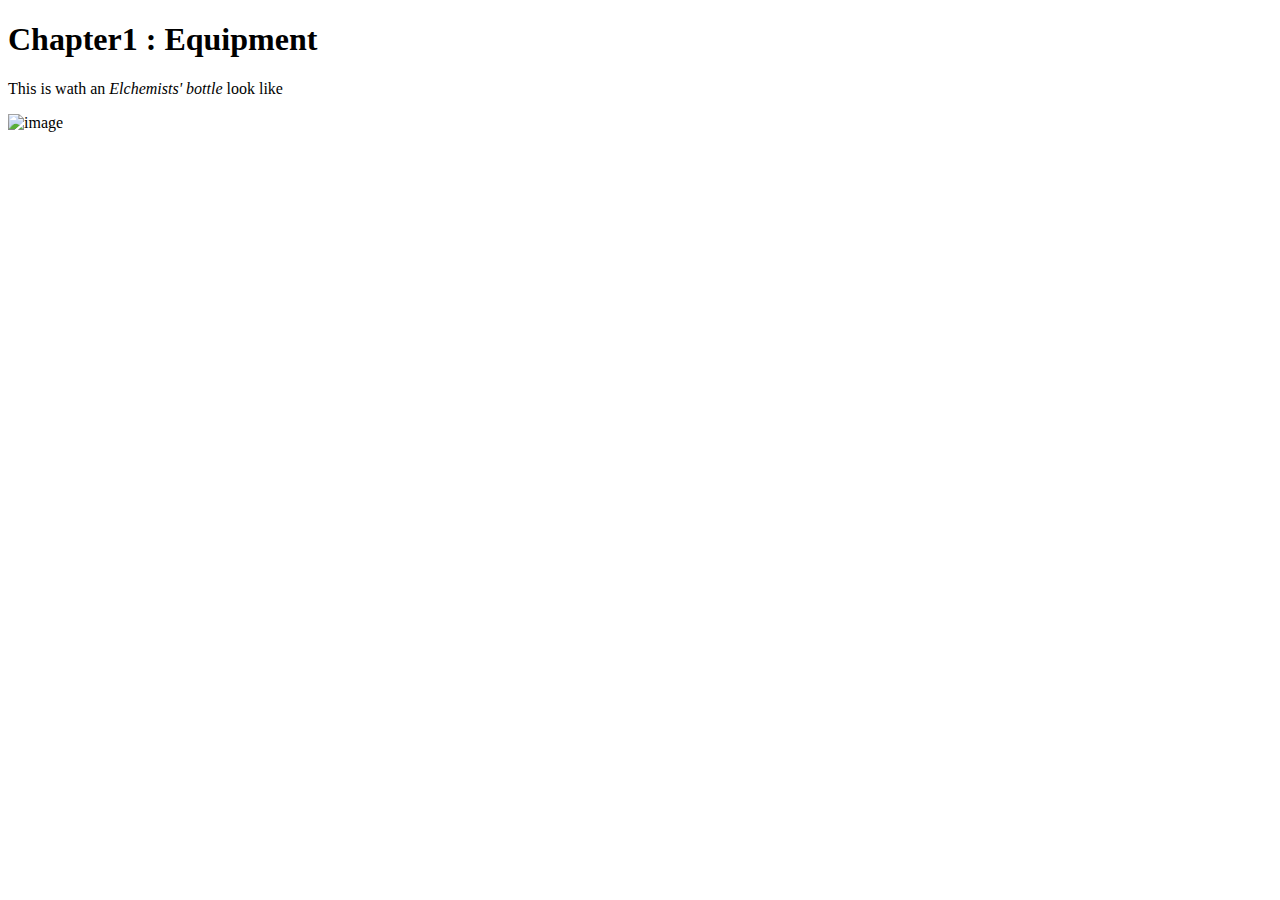
==== js/dom/Exercice1/index.html @ d9662498 "debut dom" ====
<!DOCTYPE html>
<html lang="en">
<head>
    <meta charset="UTF-8">
    <meta http-equiv="X-UA-Compatible" content="IE=edge">
    <meta name="viewport" content="width=device-width, initial-scale=1.0">
    <title>Alchemy for beginners</title>
</head>

<body>
    <h1>Chapter1 : Equipment</h1>
    <p>This is wath an <em>Elchemists' bottle</em> look like</p>
    <img src="" alt="image">
    <script src="script.js"></script>
</body>
</html>
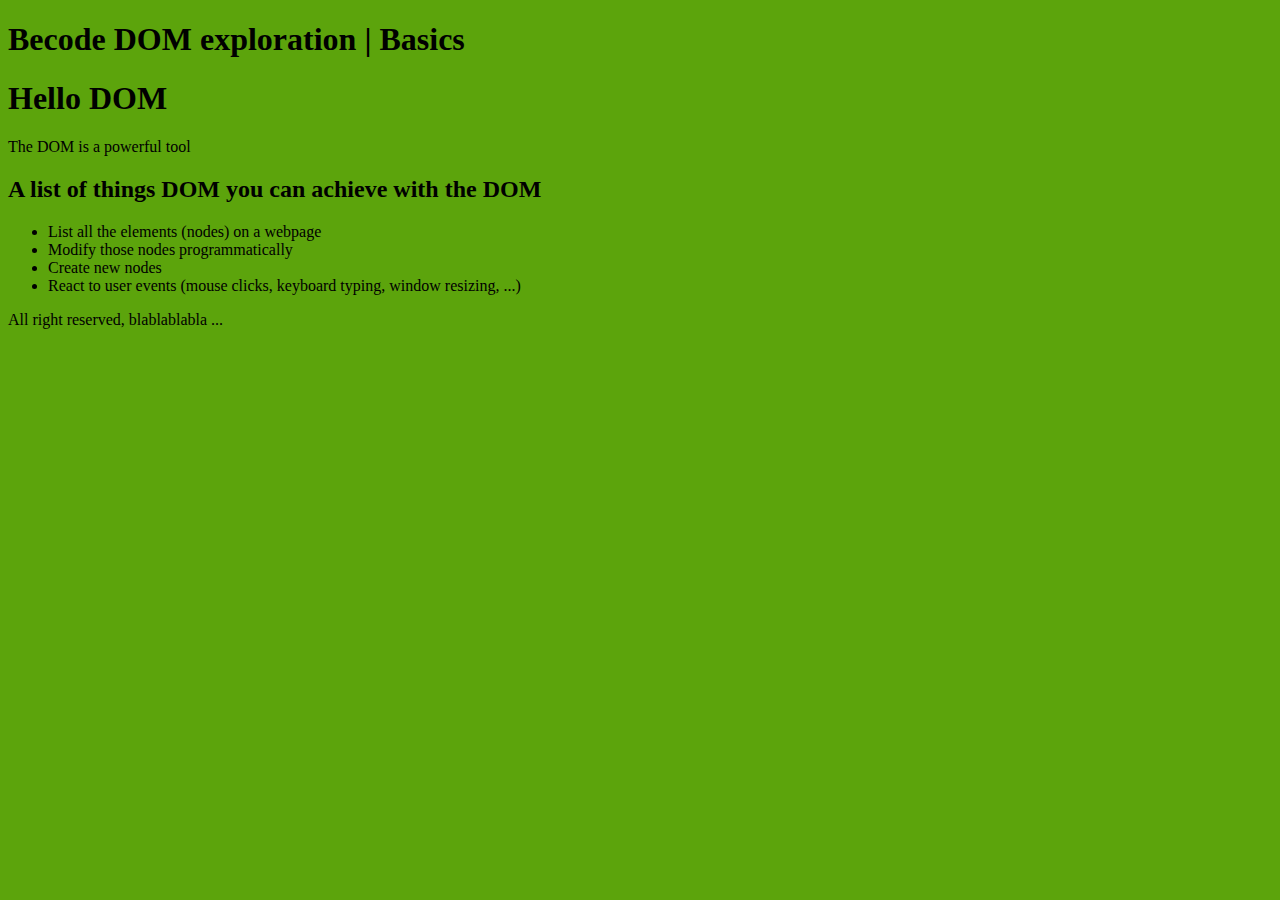
==== commit 7a01c45e: "exercice 1 et 2 dom fin" ====
--- a/js/dom/Exercice1/index.html
+++ b/js/dom/Exercice1/index.html
@@ -4,13 +4,38 @@
     <meta charset="UTF-8">
     <meta http-equiv="X-UA-Compatible" content="IE=edge">
     <meta name="viewport" content="width=device-width, initial-scale=1.0">
-    <title>Alchemy for beginners</title>
+    <title>Exploring the DOM</title>
+
+    <link rel="stylesheet" href="../0.Resources/style.css">
 </head>
+<body>
+    <header>
+    <h1>Becode DOM exploration | <strong>Basics</strong></h1>
+    </header>
 
-<body>
-    <h1>Chapter1 : Equipment</h1>
-    <p>This is wath an <em>Elchemists' bottle</em> look like</p>
-    <img src="" alt="image">
+    <main>
+        <section>
+        <h1>Hello DOM</h1>
+
+        <p>The DOM is a powerful tool</p>
+        </section>
+
+        <section id="content">
+        <h2 title="... though non-exhaustive">A list of things DOM you can achieve with the DOM</h2>
+
+        <ul>
+            <li>List all the elements (nodes) on a webpage</li>
+            <li>Modify those nodes programmatically</li>
+            <li>Create new nodes</li>
+            <li>React to user events (mouse clicks, keyboard typing, window resizing, ...)</li>
+        </ul>
+        </section>
+    </main>
+
+    <footer>
+        All right reserved, blablablabla ...
+    </footer>
+
     <script src="script.js"></script>
 </body>
 </html>
